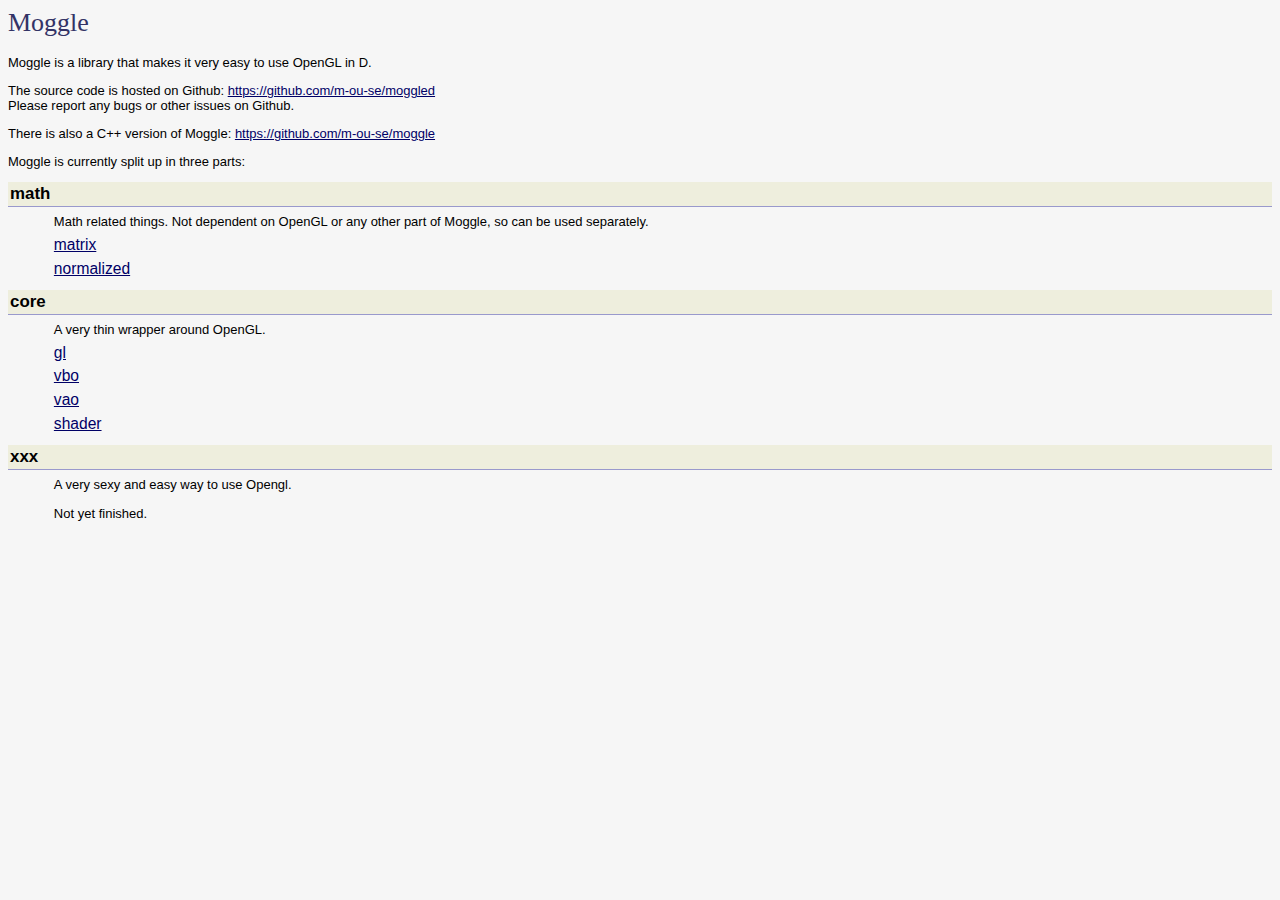
==== doc/index.html @ 9585559f "Add documentation generation." ====
<!doctype html>
<html><head>
<meta http-equiv="content-type" content="text/html; charset=utf-8">
<title>Moggle</title>
<link rel="stylesheet" type="text/css" href="style.css">
</head><body>
<h1>Moggle</h1>
<p>
	Moggle is a library that makes it very easy to use OpenGL in D.
</p>

<p>
	The source code is hosted on Github:
	<a href="https://github.com/m-ou-se/moggled">https://github.com/m-ou-se/moggled</a>
	<br />
	Please report any bugs or other issues on Github.
</p>

<p>
	There is also a C++ version of Moggle:
	<a href="https://github.com/m-ou-se/moggle">https://github.com/m-ou-se/moggle</a>
</p>

<p>Moggle is currently split up in three parts:</p>

<dl class="modules">
	<dt>math</dt>
	<dd>
		Math related things.
		Not dependent on OpenGL or any other part of Moggle, so can be used separately.
		<ul>
			<li><a href="matrix.html">matrix</a></li>
			<li><a href="normalized.html">normalized</a></li>
		</ul>
	</dd>
	<dt>core</dt>
	<dd>
		A very thin wrapper around OpenGL.
		<ul>
			<li><a href="gl.html">gl</a></li>
			<li><a href="vbo.html">vbo</a></li>
			<li><a href="vao.html">vao</a></li>
			<li><a href="shader.html">shader</a></li>
		</ul>
	</dd>
	<dt>xxx</dt>
	<dd>
		A very sexy and easy way to use Opengl.
	</dd>
	<dd>
		Not yet finished.
	</dd>
</ul>
</body></html>
---- doc/style.css ----
body {
	padding: 0;
	border: 0;
	color: black;
	background-color: #f6f6f6;
	background-repeat: no-repeat;
	font-family: Verdana, "Deja Vu", "Bitstream Vera Sans", sans-serif;
	font-size: 13px;
}

h1, h2, h3, h4, h5, h6 {
	font-family: Georgia, "Times New Roman", Times, serif;
	font-weight: normal;
	color: #336;
	line-height: normal;
	text-align: left;
}

h1 {
	margin-top: 0;
	font-size: 2.0em;
}

h1 a {
	color: inherit;
	text-decoration: none;
}

h1 a:visited {
	color: inherit;
}

h2 {
	font-size: 1.5em;
	margin-top: 1em;
	margin-bottom: 0.5em;
}

h3 {
	font-size: 1.35em;
	margin-bottom: 0.5em;
}

h4 {
	font-size: 1.15em;
	font-style: italic;
	margin-bottom: 0;
}

pre {
	background: white;
	padding: 1ex;
	margin: 1em 0 1em 0em;
	font-family: monospace;
	line-height: normal;
	border: 1px solid #ccc;
	width: auto;
	white-space: pre-wrap;
}

dd {
	padding: 1ex;
	margin-left: 3em;
	margin-bottom: 0;
}

hr {
	margin: 2em 0;
}

a {
	color: #006;
}

a:visited {
	color: #606;
}

.d_code {
	background-color: #fcfcfc;
	color: #000066;
}

.d_inlinecode {
	font-family: monospace;
	font-weight: bold;
}

.d_comment { color: green; }
.d_string { color: red; }
.d_keyword { color: blue; }
.d_psymbol { text-decoration: underline; }
.d_param { font-style: italic; }

.d_decl .ddoc_psymbol {
	color: #C30;
}

li {
	padding-bottom: .7ex;
}

.d_inlinecode {
	font-family: "Consolas", "Bitstream Vera Sans Mono", "Andale Mono", "Monaco", "DejaVu Sans Mono", "Lucida Console", "monospace";
}

.d_decl {
	font-weight: bold;
	background-color: #eed;
	border-bottom: solid 1px #99c;
	padding: 2px 0px 2px 2px;
}

.nobr {
	white-space:nowrap;
}

.modules dt {
	font-weight: bold;
	font-size: 1.3em;
	background-color: #eed;
	border-bottom: solid 1px #99c;
	padding: 2px 0px 2px 2px;
}

.modules ul {
	padding-left: 0;
	margin-top: 0.5em;
	list-style: none;
}

.modules li {
	font-size: 1.2em;
}
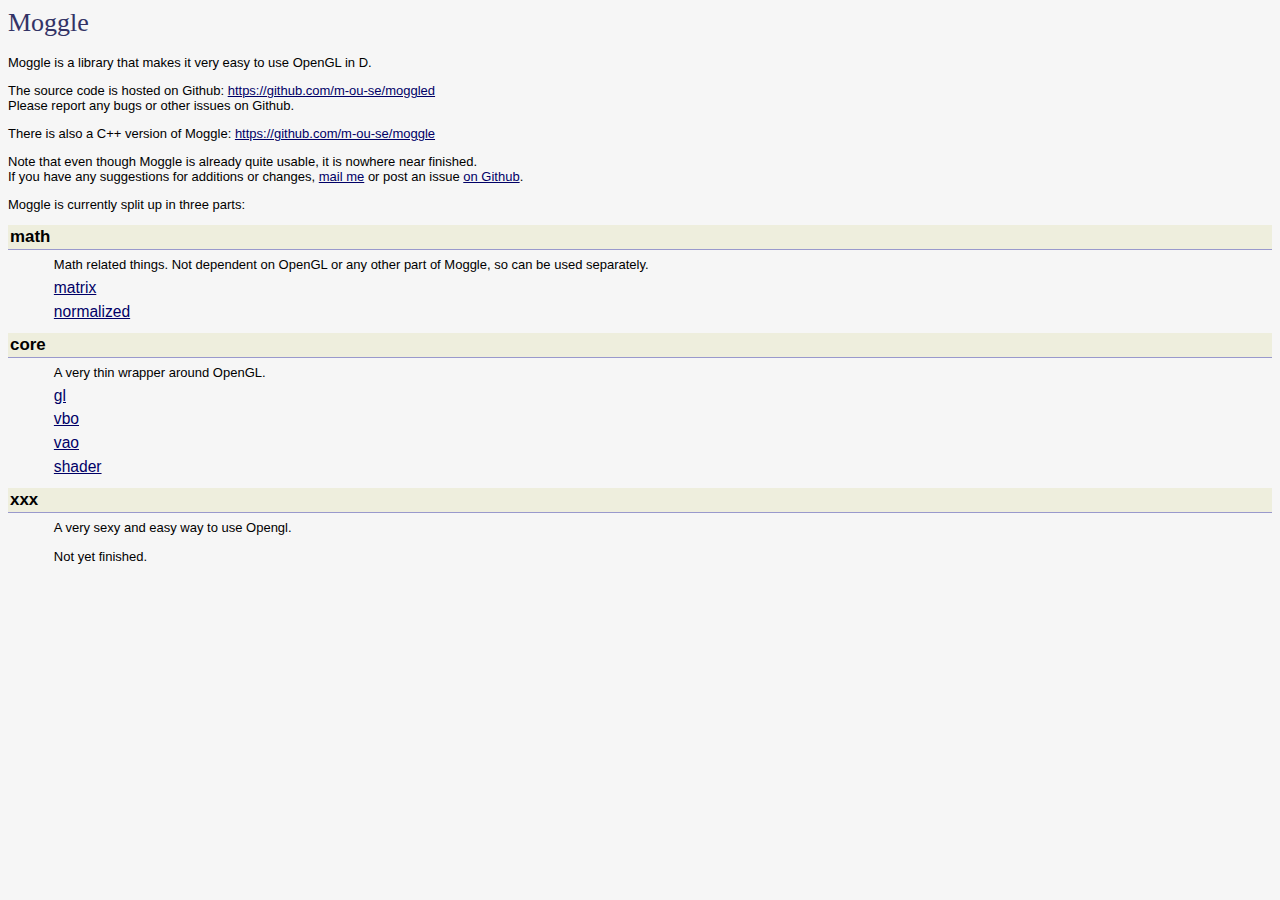
==== commit 5c24c541: "Update doc/index.html." ====
--- a/doc/index.html
+++ b/doc/index.html
@@ -19,6 +19,13 @@
 <p>
 	There is also a C++ version of Moggle:
 	<a href="https://github.com/m-ou-se/moggle">https://github.com/m-ou-se/moggle</a>
+</p>
+
+<p>
+	Note that even though Moggle is already quite usable, it is nowhere near finished.<br />
+	If you have any suggestions for additions or changes,
+	<a href="https://m-ou.se/contact">mail me</a>
+	or post an issue <a href="https://github.com/m-ou-se/moggled/issues">on Github</a>.
 </p>
 
 <p>Moggle is currently split up in three parts:</p>
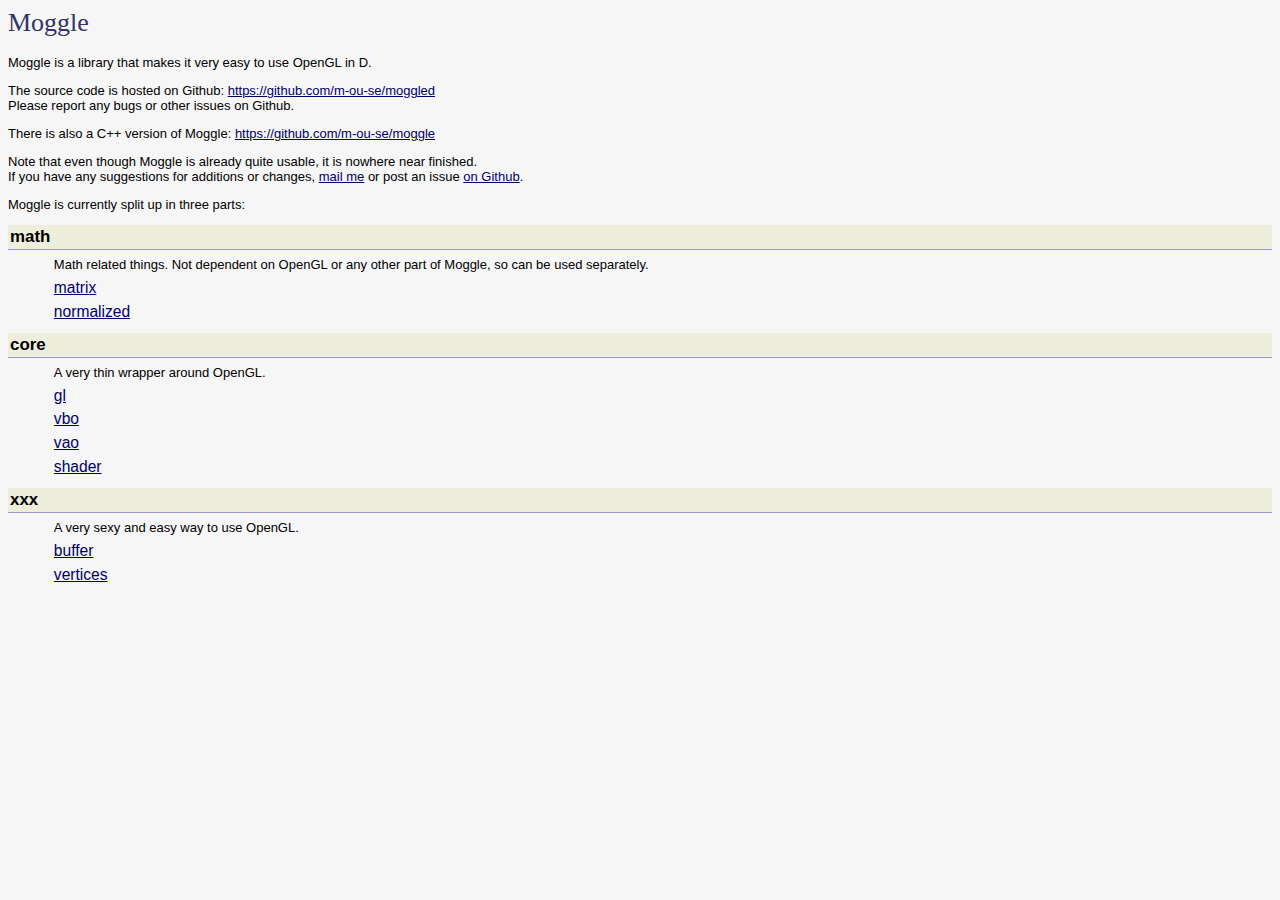
==== commit 108b2c9a: "Add xxx.{buffer,vertices} to documentation index." ====
--- a/doc/index.html
+++ b/doc/index.html
@@ -52,10 +52,11 @@
 	</dd>
 	<dt>xxx</dt>
 	<dd>
-		A very sexy and easy way to use Opengl.
-	</dd>
-	<dd>
-		Not yet finished.
+		A very sexy and easy way to use OpenGL.
+		<ul>
+			<li><a href="buffer.html">buffer</a></li>
+			<li><a href="vertices.html">vertices</a></li>
+		</ul>
 	</dd>
 </ul>
 </body></html>
